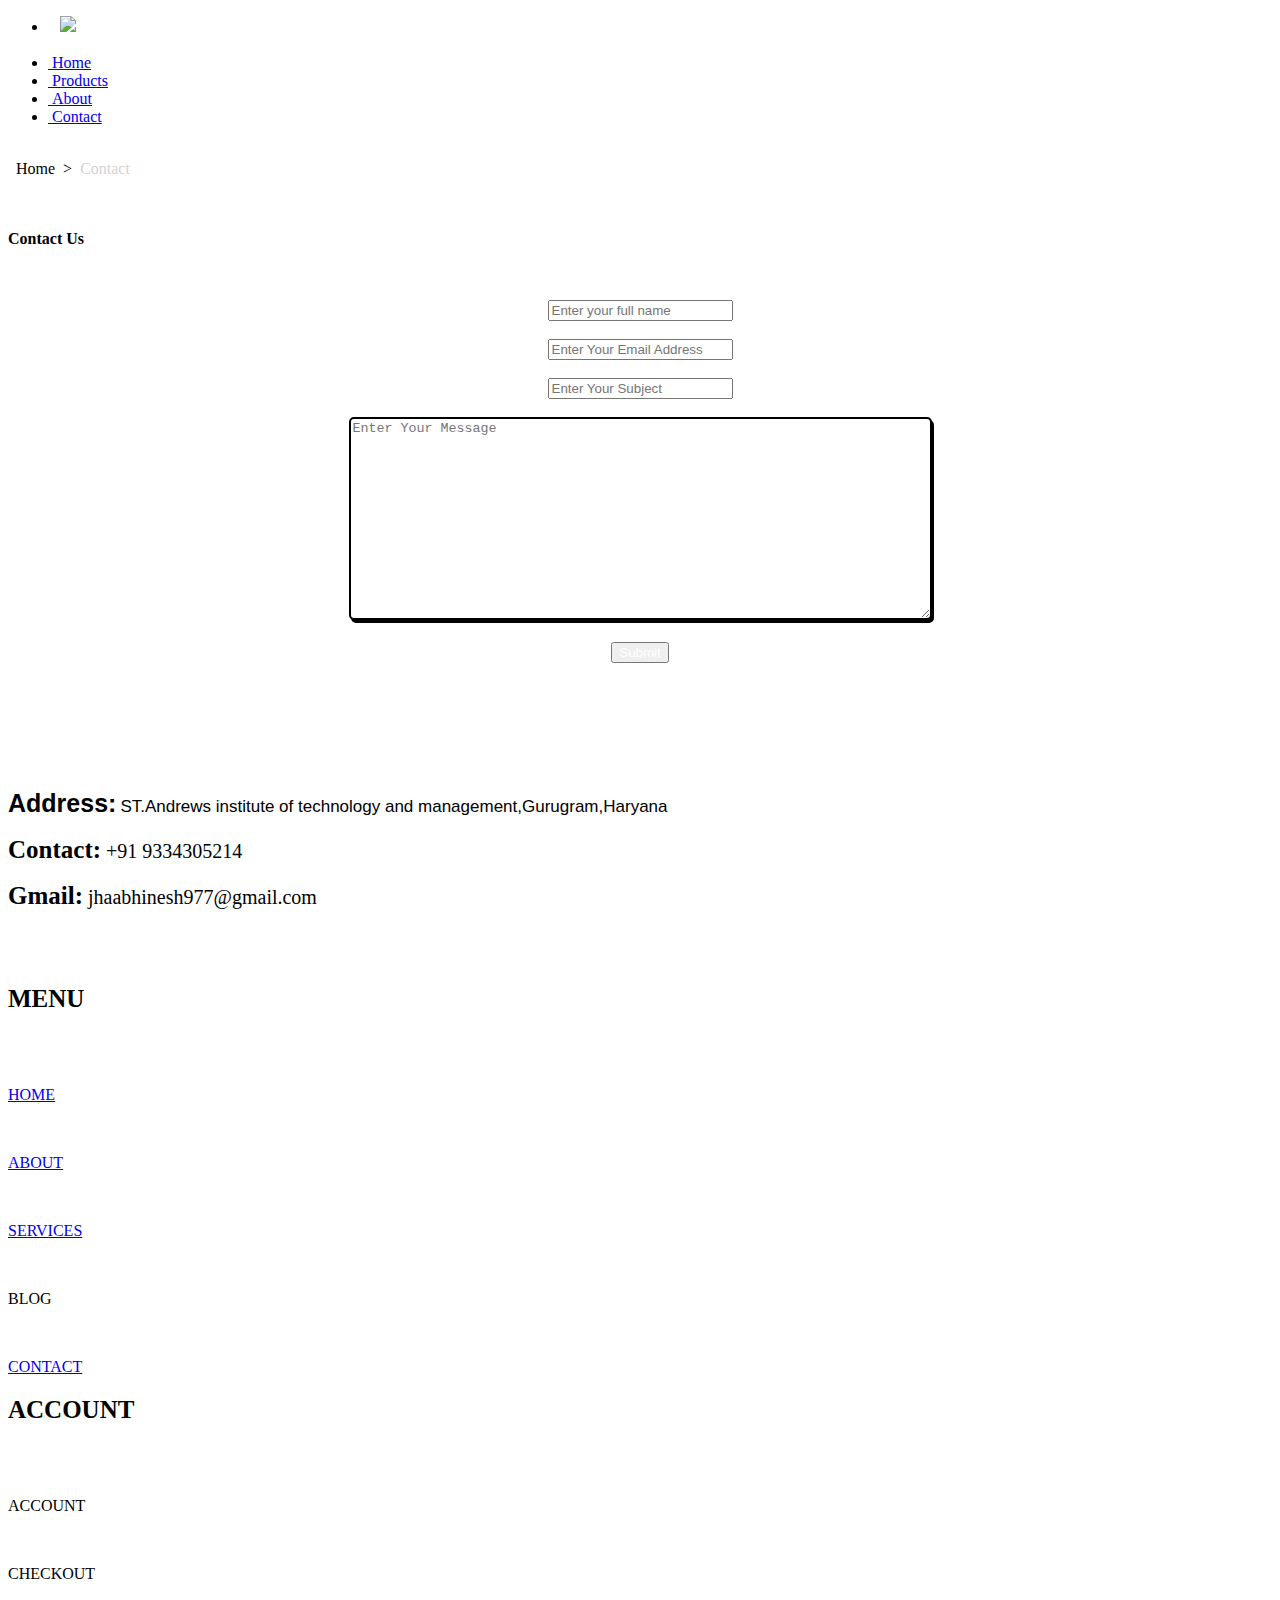
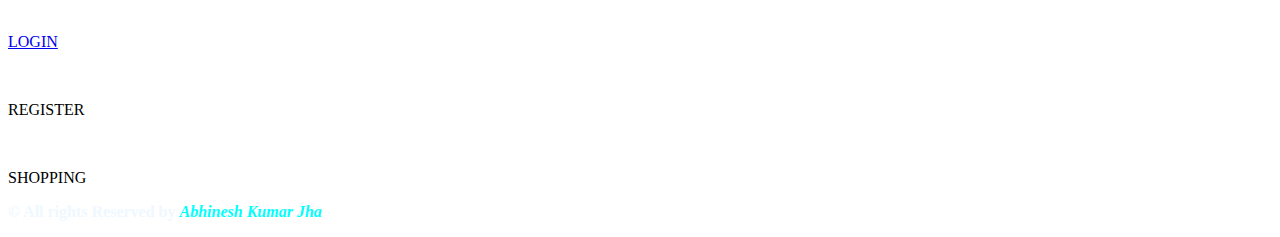
==== contactform.html @ d80d3b05 "#13" ====
<!DOCTYPE html>
<html lang="en">

<head>
    <meta charset="UTF-8">
    <meta http-equiv="X-UA-Compatible" content="IE=edge">
    <meta name="viewport" content="width=device-width, initial-scale=1.0">
    <title>Contact US</title>
</head>
<link rel="stylesheet" href="Css/contactform.css">
<script src="https://kit.fontawesome.com/61673b2d06.js" crossorigin="anonymous"></script>

<body>
    <div class="nav">
        <ul>
            <li><strong><a href="index.html"><img style="margin-left:12px ;" src="img/logo.png" width="120px"></strong></a>
            </li>
            &nbsp;&nbsp;&nbsp;&nbsp;&nbsp;&nbsp;&nbsp;&nbsp;&nbsp;&nbsp;&nbsp;&nbsp;&nbsp;&nbsp;&nbsp;&nbsp;&nbsp;&nbsp;&nbsp;&nbsp;&nbsp;&nbsp;&nbsp;&nbsp;&nbsp;&nbsp;&nbsp;&nbsp;&nbsp;&nbsp;&nbsp;&nbsp;&nbsp;&nbsp;&nbsp;&nbsp;&nbsp;&nbsp;&nbsp;&nbsp;&nbsp;&nbsp;&nbsp;&nbsp;&nbsp;&nbsp;&nbsp;&nbsp;&nbsp;&nbsp;&nbsp;&nbsp;&nbsp;&nbsp;&nbsp;&nbsp;&nbsp;&nbsp;
            <li>
                <a href="index.html" target="_blank" class="jk"> <i class="fa-solid fa-house"></i>&nbsp;Home</a>
            </li>
            <li>
                <a href="product.html" target="_blank" class="jk"> <i class="fa-brands fa-product-hunt"></i>&nbsp;Products</a>
            </li>
            <li>
                <a href="about.html" class="jk"> <i class="fa-solid fa-address-card"></i>&nbsp;About</a>
            </li>
            <li>
                <a href="contactform.html" target="_blank" class="ac" class="jk"> <i class="fa-solid fa-phone"></i>&nbsp;Contact</a>
            </li>
            &nbsp;&nbsp;&nbsp;&nbsp;&nbsp;&nbsp;&nbsp;&nbsp;&nbsp;&nbsp;&nbsp;&nbsp;&nbsp;&nbsp;&nbsp;&nbsp;&nbsp;&nbsp;&nbsp;&nbsp;&nbsp;&nbsp;&nbsp;&nbsp;&nbsp;&nbsp;&nbsp;&nbsp;&nbsp;&nbsp;&nbsp;&nbsp;


        </ul>
    </div>

    <div class="home"><span><i class="fa-sharp fa-solid fa-house-chimney"></i>&nbsp;&nbsp;Home&nbsp; ></span><span style="color:lightgray;">&nbsp; Contact</span></div><br><br>


    <div class="contactus">
        <p><b>Contact Us</b></p>
    </div>
    <br>
    <br>
    <center>
        <div class="hhh">
            <table>
                <form class="contactusform">
                    <input type="text" name="" id="a" placeholder="Enter your full name " required>
                    <br>
                    <br>
                    <input type="text" placeholder="Enter Your Email Address" id="b" required>
                    <br>
                    <br>
                    <input type="text" placeholder="Enter Your Subject" id="c" required>
                    <br>
                    <br>
                    <textarea name="" id="" cols="70" rows="13" placeholder="Enter Your Message" style="box-shadow: 2px 3px ; border-radius: 5px; border: 2px solid black;" required></textarea>
                    <br>
                    <br>
                    <input type="submit" class="submit" style="color: white;">
                </form>
            </table>
        </div>
    </center>
    <br>
    <br>
    <br>
    <br>
    <div class="footer">
        <div class="address">
            <img src="img/logo.png" alt="" class="imgl"><br><br><br>
            <span style="font-size: 25px;font-weight: bold;font-family: 'Gill Sans', 'Gill Sans MT', Calibri, 'Trebuchet MS', sans-serif;"><i class="fa-solid fa-location-dot"></i>     Address:</span>
            <span style="font-family: Arial; font-size: 17px;">     ST.Andrews institute of technology and management,Gurugram,Haryana</span><br><br>
            <span style="font-size: 25px;font-weight: bold;"><i class="fa-solid fa-phone"></i>   Contact:</span><span style="font-size: 20px;font-weight: 100;">  +91 9334305214</span><br><br>
            <span style="font-size: 25px;font-weight: bold;"><i class="fa-solid fa-envelope"></i>   Gmail:</span><span style="font-size: 20px;font-weight: 100;">  jhaabhinesh977@gmail.com</span>
            <br><br><br>
            <div class="smedias">
                <a href="" class="blaa"><i class="fa-brands fa-facebook"></i></a>&nbsp;&nbsp;&nbsp;&nbsp;&nbsp;&nbsp;&nbsp;&nbsp;<a href="" class="blaa"><i class="fa-brands fa-square-instagram"></i></a>&nbsp;&nbsp;&nbsp;&nbsp;&nbsp;&nbsp;&nbsp;&nbsp;
                <a href="" class="blaa"><i class="fa-brands fa-x-twitter"></i></a>&nbsp;&nbsp;&nbsp;&nbsp;&nbsp;&nbsp;&nbsp;&nbsp;<a href="" class="blaa"><i class="fa-brands fa-youtube"></i></a>
            </div>
        </div>
        <div class="footer-secondary">
            <div class="menu">
                <div class="menu1">
                    <h2 style="font-size: 25px;">MENU</h2>
                    <br><br>
                    <p><a href="index.html">HOME</a></p><br>
                    <p><a href="about.html">ABOUT</a></p><br>
                    <p><a href="product.html">SERVICES</a></p><br>
                    <p><a>BLOG</a></p><br>
                    <p><a href="contactform.html">CONTACT</a></p>
                </div>

            </div>
            <div class="account">
                <div class="acc1">
                    <h2 style="font-size: 25px;">ACCOUNT</h2>
                    <br><br>
                    <p><a>ACCOUNT</a></p><br>
                    <p><a>CHECKOUT</a></p><br>
                    <p><a href="login.html">LOGIN</a></p><br>
                    <p><a>REGISTER</a></p><br>
                    <p><a>SHOPPING</a></p>
                </div>
            </div>
        </div>
    </div>

    <div class="footer1">
        <b>
            <P style="color:aliceblue ;">&copy; All rights Reserved by <EM style="color: aqua;">Abhinesh Kumar Jha</EM> </P>
        </b>
    </div>
</body>

</html>
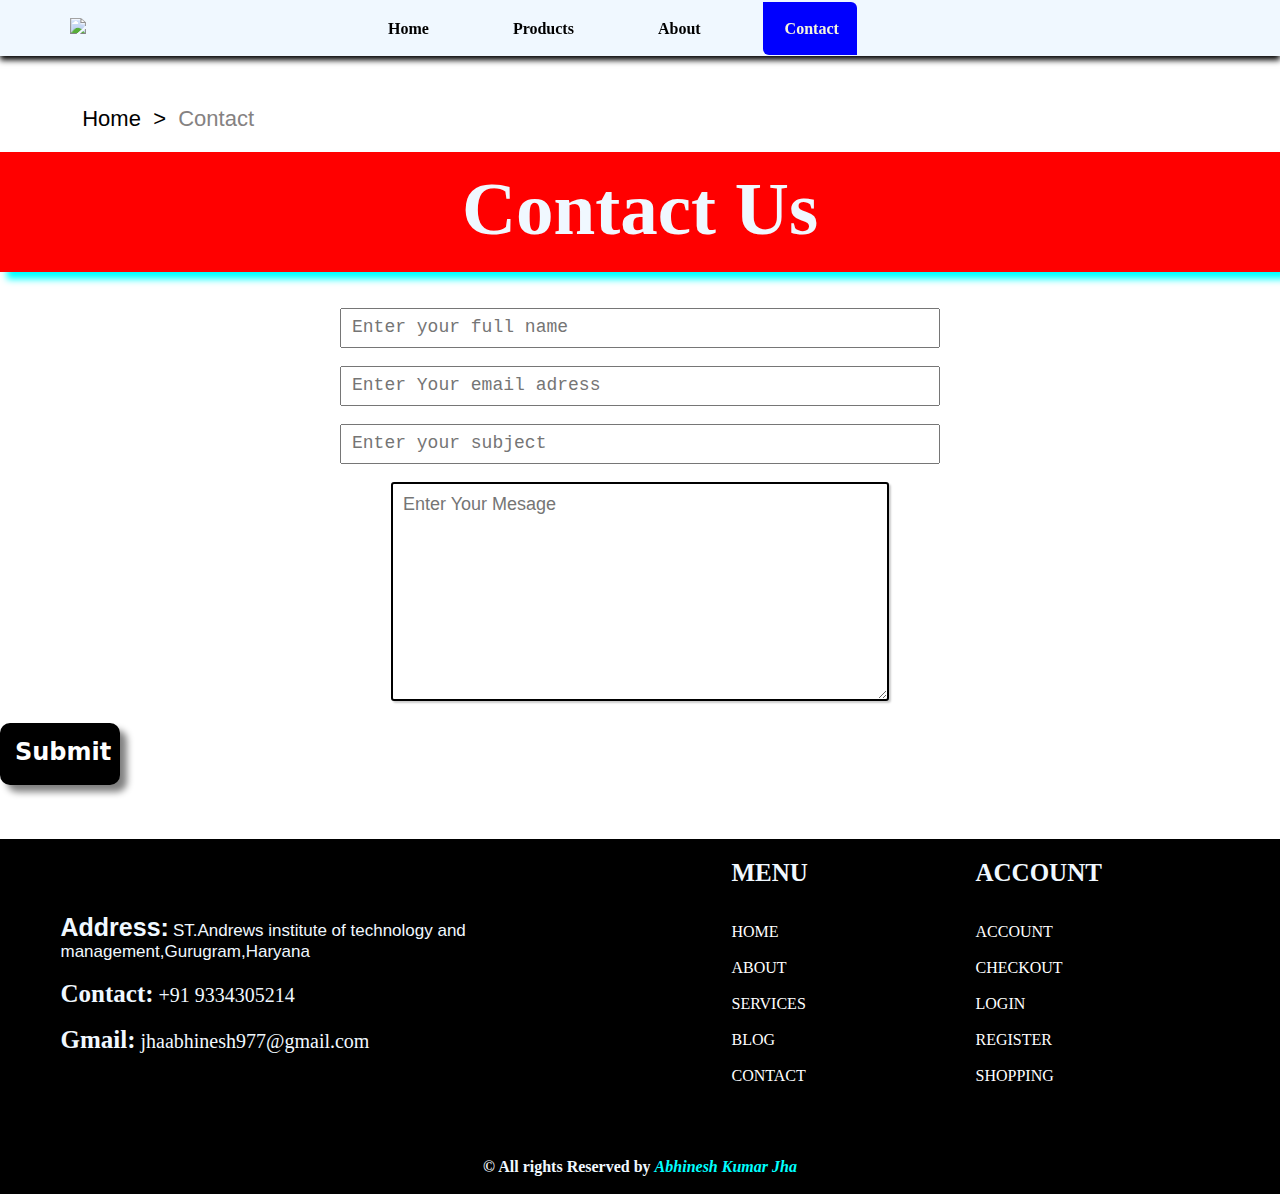
==== commit 8f639219: "Adding Favicon in all Web Pages" ====
--- a/contactform.html
+++ b/contactform.html
@@ -1,42 +1,37 @@
 <!DOCTYPE html>
 <html lang="en">
-
 <head>
     <meta charset="UTF-8">
     <meta http-equiv="X-UA-Compatible" content="IE=edge">
     <meta name="viewport" content="width=device-width, initial-scale=1.0">
     <title>Contact US</title>
+
+    <link rel="stylesheet" href="Css/contactform.css">
+    <link rel="shortcut icon" href="img/favicon.png" type="image/x-icon">
+    <script src="https://kit.fontawesome.com/61673b2d06.js" crossorigin="anonymous"></script>
 </head>
-<link rel="stylesheet" href="Css/contactform.css">
-<script src="https://kit.fontawesome.com/61673b2d06.js" crossorigin="anonymous"></script>
 
 <body>
     <div class="nav">
         <ul>
-            <li><strong><a href="index.html"><img style="margin-left:12px ;" src="img/logo.png" width="120px"></strong></a>
-            </li>
+            <li><strong><a href="#"><img style="margin-left:12px ;" src="img/logo.png" width="120px"></strong></a></li>
             &nbsp;&nbsp;&nbsp;&nbsp;&nbsp;&nbsp;&nbsp;&nbsp;&nbsp;&nbsp;&nbsp;&nbsp;&nbsp;&nbsp;&nbsp;&nbsp;&nbsp;&nbsp;&nbsp;&nbsp;&nbsp;&nbsp;&nbsp;&nbsp;&nbsp;&nbsp;&nbsp;&nbsp;&nbsp;&nbsp;&nbsp;&nbsp;&nbsp;&nbsp;&nbsp;&nbsp;&nbsp;&nbsp;&nbsp;&nbsp;&nbsp;&nbsp;&nbsp;&nbsp;&nbsp;&nbsp;&nbsp;&nbsp;&nbsp;&nbsp;&nbsp;&nbsp;&nbsp;&nbsp;&nbsp;&nbsp;&nbsp;&nbsp;
-            <li>
-                <a href="index.html" target="_blank" class="jk"> <i class="fa-solid fa-house"></i>&nbsp;Home</a>
-            </li>
-            <li>
-                <a href="product.html" target="_blank" class="jk"> <i class="fa-brands fa-product-hunt"></i>&nbsp;Products</a>
-            </li>
-            <li>
-                <a href="about.html" class="jk"> <i class="fa-solid fa-address-card"></i>&nbsp;About</a>
-            </li>
-            <li>
-                <a href="contactform.html" target="_blank" class="ac" class="jk"> <i class="fa-solid fa-phone"></i>&nbsp;Contact</a>
-            </li>
+            <li><a href="index.html" target="_blank"  class="jk"> <i class="fa-solid fa-house"></i>&nbsp;Home</a></li>
+            <li><a href="product.html" target="_blank" class="jk" > <i class="fa-brands fa-product-hunt"></i>&nbsp;Products</a></li>
+            <li><a href="about.html" class="jk"> <i class="fa-solid fa-address-card"></i>&nbsp;About</a></li>
+            <li><a href="contactform.html" target="_blank" class="ac" class="jk"> <i class="fa-solid fa-phone"></i>&nbsp;Contact</a></li>
             &nbsp;&nbsp;&nbsp;&nbsp;&nbsp;&nbsp;&nbsp;&nbsp;&nbsp;&nbsp;&nbsp;&nbsp;&nbsp;&nbsp;&nbsp;&nbsp;&nbsp;&nbsp;&nbsp;&nbsp;&nbsp;&nbsp;&nbsp;&nbsp;&nbsp;&nbsp;&nbsp;&nbsp;&nbsp;&nbsp;&nbsp;&nbsp;
-
+            <!-- <li><input type="text" placeholder=" search products " class="inp">&nbsp;<i style="box-shadow: 7px 7px 7px grey;font-size: 20px; 
+            position: relative;right: 28px;top: 4px;
+            " class="fa-solid fa-magnifying-glass"></i></li>  -->           <!-- <span style="background-color: aliceblue; border: 1px solid black; border-radius: 4px;"
+                class="srh"><b>Search</b></span> -->
 
         </ul>
     </div>
-
-    <div class="home"><span><i class="fa-sharp fa-solid fa-house-chimney"></i>&nbsp;&nbsp;Home&nbsp; ></span><span style="color:lightgray;">&nbsp; Contact</span></div><br><br>
-
-
+            
+            <div class="home"><span><i class="fa-sharp fa-solid fa-house-chimney"></i>&nbsp;&nbsp;Home&nbsp; ></span><span style="color:rgb(133, 130, 130);">&nbsp; Contact</span></div><br><br>
+            
+    
     <div class="contactus">
         <p><b>Contact Us</b></p>
     </div>
@@ -44,74 +39,80 @@
     <br>
     <center>
         <div class="hhh">
-            <table>
-                <form class="contactusform">
-                    <input type="text" name="" id="a" placeholder="Enter your full name " required>
-                    <br>
-                    <br>
-                    <input type="text" placeholder="Enter Your Email Address" id="b" required>
-                    <br>
-                    <br>
-                    <input type="text" placeholder="Enter Your Subject" id="c" required>
-                    <br>
-                    <br>
-                    <textarea name="" id="" cols="70" rows="13" placeholder="Enter Your Message" style="box-shadow: 2px 3px ; border-radius: 5px; border: 2px solid black;" required></textarea>
-                    <br>
-                    <br>
-                    <input type="submit" class="submit" style="color: white;">
-                </form>
-            </table>
+    <table>
+        <input type="text" name="" id="a" placeholder="Enter your full name ">
+        <br>
+        <br>
+        <input type="text" placeholder="Enter Your email adress" id="b">
+        <br>
+        <br>
+        <input type="text" placeholder="Enter your subject" id="c">
+        <br>
+        <br>
+        <!-- <input type="text" id="d" placeholder="Enter Message"> -->
+        <textarea name="" id="" cols="70" rows="13" placeholder="Enter Your Mesage"
+         style="
+         border-color: black;
+         border-width: 2px;
+         width: 498px;
+         padding: 10px;
+         font-family: sans-serif, Courier, monospace;
+         border-radius: 3px;
+         box-shadow: 2px 2px 2px rgb(0, 0, 0,0.2);"></textarea>
+    </table>
+</div>
+</center>
+<br>
+<div class="submit">
+    <a style="color: white;" href=""><B>Submit</B></a>
+</div>
+<br>
+<br>
+<br>
+<div class="footer">
+    <div class="address">
+        <img src="img/logo.png" alt="" class="imgl"><br><br><br>
+        <span style="font-size: 25px;font-weight: bold;font-family: 'Gill Sans', 'Gill Sans MT', Calibri, 'Trebuchet MS', sans-serif;"><i class="fa-solid fa-location-dot"></i>     Address:</span>
+        <span style="font-family: Arial; font-size: 17px;">     ST.Andrews institute of technology and management,Gurugram,Haryana</span><br><br>
+        <span style="font-size: 25px;font-weight: bold;"><i class="fa-solid fa-phone"></i>   Contact:</span><span style="font-size: 20px;font-weight: 100;">  +91 9334305214</span><br><br>
+        <span style="font-size: 25px;font-weight: bold;"><i class="fa-solid fa-envelope"></i>   Gmail:</span><span style="font-size: 20px;font-weight: 100;">  jhaabhinesh977@gmail.com</span>
+        <br><br><br>
+        <div class="smedias">
+            <a href="" class="blaa"><i class="fa-brands fa-facebook"></i></a>&nbsp;&nbsp;&nbsp;&nbsp;&nbsp;&nbsp;&nbsp;&nbsp;<a href="" class="blaa"><i class="fa-brands fa-square-instagram"></i></a>&nbsp;&nbsp;&nbsp;&nbsp;&nbsp;&nbsp;&nbsp;&nbsp;<a href="" class="blaa"><i class="fa-brands fa-x-twitter"></i></a>&nbsp;&nbsp;&nbsp;&nbsp;&nbsp;&nbsp;&nbsp;&nbsp;<a href="" class="blaa"><i class="fa-brands fa-youtube"></i></a>
         </div>
-    </center>
-    <br>
-    <br>
-    <br>
-    <br>
-    <div class="footer">
-        <div class="address">
-            <img src="img/logo.png" alt="" class="imgl"><br><br><br>
-            <span style="font-size: 25px;font-weight: bold;font-family: 'Gill Sans', 'Gill Sans MT', Calibri, 'Trebuchet MS', sans-serif;"><i class="fa-solid fa-location-dot"></i>     Address:</span>
-            <span style="font-family: Arial; font-size: 17px;">     ST.Andrews institute of technology and management,Gurugram,Haryana</span><br><br>
-            <span style="font-size: 25px;font-weight: bold;"><i class="fa-solid fa-phone"></i>   Contact:</span><span style="font-size: 20px;font-weight: 100;">  +91 9334305214</span><br><br>
-            <span style="font-size: 25px;font-weight: bold;"><i class="fa-solid fa-envelope"></i>   Gmail:</span><span style="font-size: 20px;font-weight: 100;">  jhaabhinesh977@gmail.com</span>
-            <br><br><br>
-            <div class="smedias">
-                <a href="" class="blaa"><i class="fa-brands fa-facebook"></i></a>&nbsp;&nbsp;&nbsp;&nbsp;&nbsp;&nbsp;&nbsp;&nbsp;<a href="" class="blaa"><i class="fa-brands fa-square-instagram"></i></a>&nbsp;&nbsp;&nbsp;&nbsp;&nbsp;&nbsp;&nbsp;&nbsp;
-                <a href="" class="blaa"><i class="fa-brands fa-x-twitter"></i></a>&nbsp;&nbsp;&nbsp;&nbsp;&nbsp;&nbsp;&nbsp;&nbsp;<a href="" class="blaa"><i class="fa-brands fa-youtube"></i></a>
+        <!-- <span class="dot1"><a href=""></a></span>&nbsp;&nbsp;&nbsp;&nbsp;&nbsp;&nbsp;&nbsp;&nbsp;<span class="dot1"><a href="">2</a></span>&nbsp;&nbsp;&nbsp;&nbsp;&nbsp;&nbsp;&nbsp;&nbsp;<span class="dot1"><a href="">3</a></span>&nbsp;&nbsp;&nbsp;&nbsp;<b>...</b>&nbsp;&nbsp;&nbsp;&nbsp;<span class="dot1" style="padding: 5px;"><a href="">21</a></span> -->
+    </div>
+    <div class="footer-secondary">
+        <div class="menu">
+            <div class="menu1">
+                <h2 style="font-size: 25px;">MENU</h2>
+            <br><br>
+            <p><a href="index.html">HOME</a></p><br>
+            <p><a href="about.html">ABOUT</a></p><br>
+            <p><a href="product.html">SERVICES</a></p><br>
+            <p><a>BLOG</a></p><br>
+            <p><a href="contactform.html">CONTACT</a></p>
             </div>
+        
         </div>
-        <div class="footer-secondary">
-            <div class="menu">
-                <div class="menu1">
-                    <h2 style="font-size: 25px;">MENU</h2>
-                    <br><br>
-                    <p><a href="index.html">HOME</a></p><br>
-                    <p><a href="about.html">ABOUT</a></p><br>
-                    <p><a href="product.html">SERVICES</a></p><br>
-                    <p><a>BLOG</a></p><br>
-                    <p><a href="contactform.html">CONTACT</a></p>
-                </div>
-
+        <div class="account">
+            <div class="acc1">
+                <h2 style="font-size: 25px;">ACCOUNT</h2>
+            <br><br>
+            <p><a>ACCOUNT</a></p><br>
+            <p><a>CHECKOUT</a></p><br>
+            <p><a href="login.html">LOGIN</a></p><br>
+            <p><a>REGISTER</a></p><br>
+            <p><a>SHOPPING</a></p>
             </div>
-            <div class="account">
-                <div class="acc1">
-                    <h2 style="font-size: 25px;">ACCOUNT</h2>
-                    <br><br>
-                    <p><a>ACCOUNT</a></p><br>
-                    <p><a>CHECKOUT</a></p><br>
-                    <p><a href="login.html">LOGIN</a></p><br>
-                    <p><a>REGISTER</a></p><br>
-                    <p><a>SHOPPING</a></p>
-                </div>
-            </div>
-        </div>
+        </div> 
     </div>
-
+    </div>
+    
     <div class="footer1">
         <b>
             <P style="color:aliceblue ;">&copy; All rights Reserved by <EM style="color: aqua;">Abhinesh Kumar Jha</EM> </P>
         </b>
     </div>
 </body>
-
 </html>--- a/Css/contactform.css
+++ b/Css/contactform.css
@@ -0,0 +1,218 @@
+* {
+  margin: 0;
+  padding: 0;
+  box-sizing: border-box;
+}
+#a {
+  width: 600px;
+  height: 40px;
+  padding: 10px;
+  font-family: "Courier New", Courier, monospace;
+}
+::placeholder {
+  font-size: large;
+}
+#b {
+  width: 600px;
+  height: 40px;
+  padding: 10px;
+  font-family: "Courier New", Courier, monospace;
+}
+#c {
+  width: 600px;
+  height: 40px;
+  padding: 10px;
+  font-family: "Courier New", Courier, monospace;
+}
+
+textarea {
+  font-family: "Courier New", Courier, monospace;
+  padding: 10px;
+}
+.home {
+  width: 100%px;
+  height: 10px;
+  /* background-color: rgb(199, 97, 97); */
+  font-family: Arial, Helvetica, sans-serif;
+  font-size: 22px;
+  margin-left: 70px;
+  margin-top: 50px;
+}
+.contactus {
+  background-color: red;
+  width: 100%;
+  height: 120px;
+  font-size: 75px;
+  text-align: center;
+  padding-top: 14px;
+  color: aliceblue;
+  box-shadow: 7px 7px 7px aqua;
+}
+.contactusform {
+  display: flex;
+  flex-direction: column;
+  justify-content: center;
+  align-items: center;
+}
+.submit {
+  width: 120px;
+  background-color: black;
+  height: 62px;
+  font-size: 24px;
+  font-family: system-ui, -apple-system, BlinkMacSystemFont, "Segoe UI", Roboto,
+    Oxygen, Ubuntu, Cantarell, "Open Sans", "Helvetica Neue", sans-serif;
+  padding: 15px;
+  border-radius: 10px;
+  color: aliceblue;
+  text-align: center;
+  box-shadow: 7px 7px 7px grey;
+}
+
+.inp {
+  padding: 3px 40px;
+  border: 2px solid rgb(215, 233, 250);
+  width: 300px;
+  height: 35px;
+  border-radius: 20px;
+  background-color: transparent;
+  box-shadow: 2px 3px;
+  box-shadow: 7px 7px 7px grey;
+  margin-right: -4px;
+}
+
+.last {
+  background-color: rgb(24, 23, 23);
+  width: 1520px;
+  height: 50px;
+  position: absolute;
+  /* margin-top: 2000px; */
+  color: aliceblue;
+  text-align: center;
+  padding-top: 20px;
+}
+.nav {
+  background-color: aliceblue;
+  padding: 18px;
+  position: sticky;
+  top: 0%;
+  z-index: 999;
+  box-shadow: 0px 4px 6px rgb(0, 0, 0.1);
+}
+
+a {
+  text-decoration: none;
+  color: rgb(233, 31, 31);
+  /* padding: 18px ; */
+}
+
+ul,
+li {
+  display: inline;
+  padding: 20px;
+}
+
+button {
+  float: right;
+}
+
+a.ac {
+  background-color: blue;
+  color: beige;
+  padding: 18px;
+  font-weight: bold;
+  border-top-right-radius: 6px;
+  border-bottom-left-radius: 6px;
+}
+
+a:hover {
+  /* background-color: blue; */
+  color: red;
+  font-weight: bold;
+}
+/* button {
+    float: right;
+} */
+
+/*input {
+    padding: 3px 40px;
+    border-radius: 5px;
+    box-shadow: 2px 3px;
+}*/
+.jk {
+  text-decoration: none;
+  color: black;
+  padding: 18px;
+  font-weight: bold;
+}
+
+.smedias {
+  font-size: 30px;
+}
+.blaa {
+  color: aliceblue;
+}
+.blaa:hover {
+  color: aqua;
+}
+
+/* Footer styles */
+
+.footer {
+  width: 100%;
+  display: flex;
+  flex-wrap: wrap;
+  justify-content: space-around;
+  padding: 20px 30px;
+  color: aliceblue;
+  background-color: black;
+}
+.footer-secondary {
+  width: 40%;
+  display: flex;
+}
+.address {
+  width: 50%;
+  /* padding-left: 10px; */
+  /* background-color: rgb(182, 182, 194); */
+}
+.imgl {
+  width: 200px;
+  background: white;
+}
+.menu {
+  width: 50%;
+  /* background-color: rgb(119, 119, 122); */
+}
+.account {
+  width: 20%;
+  /* background-color: blue; */
+}
+.footer1 {
+  width: 100%;
+  height: 50px;
+  background-color: black;
+  text-align: center;
+  padding-top: 14px;
+}
+.menu1 a {
+  color: white;
+}
+.acc1 a {
+  color: white;
+}
+.acc1 a:hover {
+  color: white;
+}
+@media only screen and (max-width: 600px) {
+  .footer {
+    flex-direction: column-reverse;
+  }
+  .footer-secondary,
+  .address {
+    width: 100%;
+    margin-bottom: 20px;
+  }
+  .footer-secondary {
+    margin-bottom: 40px;
+  }
+}
